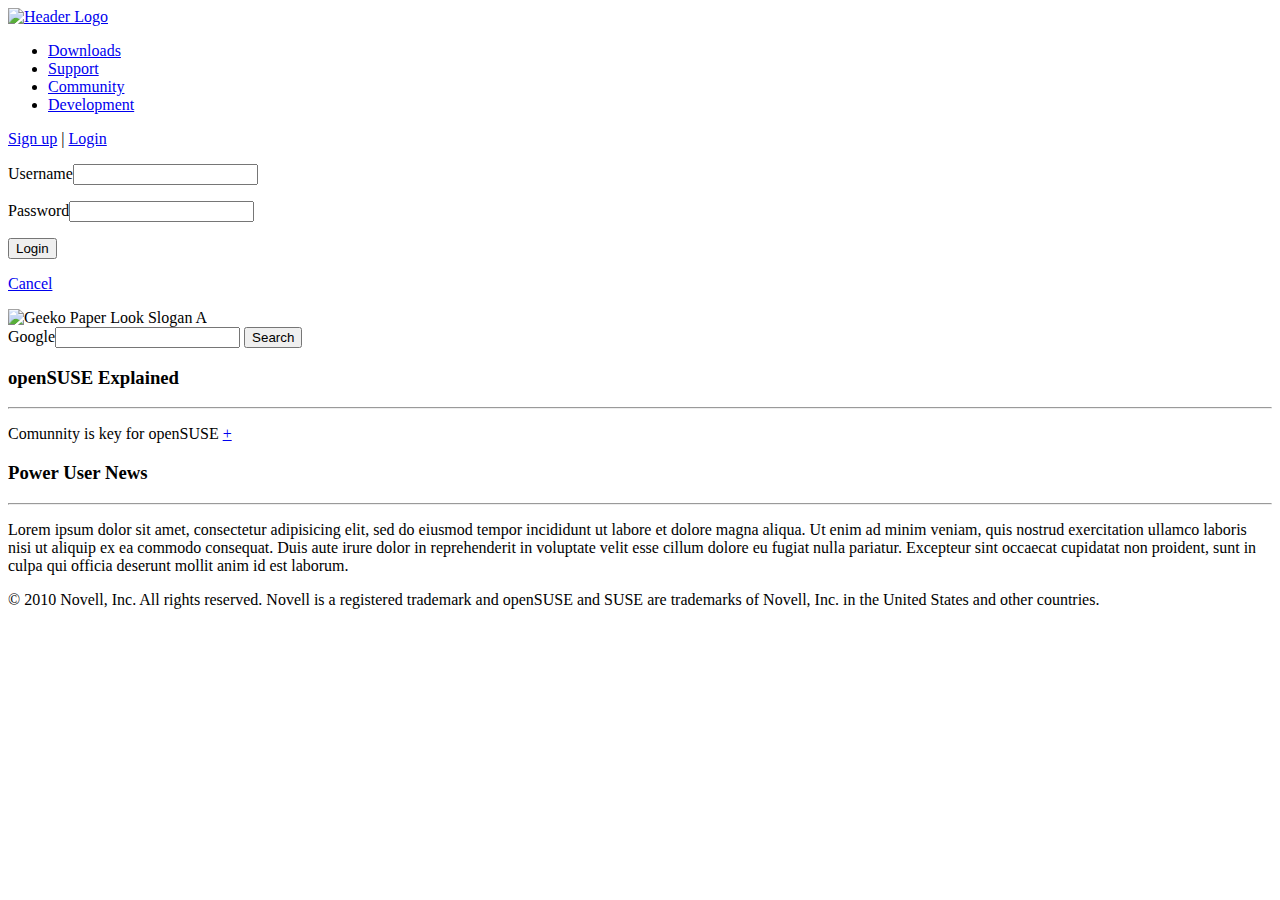
==== blank.html @ 0e1f990d "added quick hack" ====
<!DOCTYPE html PUBLIC "-//W3C//DTD XHTML 1.0 Strict//EN"
  "http://www.w3.org/TR/xhtml1/DTD/xhtml1-strict.dtd">

<html xmlns="http://www.w3.org/1999/xhtml" xml:lang="en" lang="en">
<head>
  <meta http-equiv="Content-Type" content="text/html; charset=utf-8"/>
  
  <link rel="stylesheet" href="css/style.css" type="text/css" media="screen" title="All" charset="utf-8" />
  <link rel="stylesheet" href="css_local/style.css" type="text/css" media="screen" charset="utf-8">
  
  
  <script src="js/jquery.js" type="text/javascript" charset="utf-8"></script>
  <script src="js/script.js" type="text/javascript" charset="utf-8"></script>
  <script src="js/l10n/global-navigation-data-en_US.js" type="text/javascript" charset="utf-8"></script>
  <script src="js/global-navigation.js" type="text/javascript" charset="utf-8"></script>
  
  
  <link rel="icon" type="image/png" href="http://static.opensuse.org/themes/bento/images/favicon.png" />
  <title>openSUSE.org - Mockup</title>
  
</head>

<body>
  
  <!-- Start: Header -->
  <div id="header">
    <div id="header-content" class="container_12">
      <a id="header-logo" href="#home"><img src="images/header-logo.png" width="46" height="26" alt="Header Logo" /></a>
      <ul id="global-navigation">
        <li id="item-downloads"><a href="http://opensuse.org/sitemap#downloads">Downloads</a></li>
        <li id="item-support"><a href="http://opensuse.org/sitemap#support">Support</a></li>
        <li id="item-community"><a href="http://opensuse.org/sitemap#community">Community</a></li>
        <li id="item-development"><a href="http://opensuse.org/sitemap#development">Development</a></li>
      </ul>
      <!-- 
      <form id="global-search-form" action="" method="post" accept-charset="utf-8">
        <label for="search">search</label>
        <input type="text" name="q" value="search" id="search" />
        <input type="submit" value="Search" class="hidden" accesskey="" />
      </form>
      -->
      
      <div id="login-wrapper" class=" omega">
        <a href="https://connect.opensuse.org/ICSLogin/?%22https://connect.opensuse.org//%22">Sign up</a> | <a id="login-trigger" href="#login">Login</a>

        <div id="login-form">
          <form action="index-extended_submit" method="get" accept-charset="utf-8">

            <p><label class="inlined" for="username">Username</label><input type="text" class="inline-text" name="username" value="" id="username" /></p>
            <p><label class="inlined" for="password">Password</label><input type="password" class="inline-text" name="password" value="" id="password" /></p>

            <p><input type="submit" value="Login" /></p>
            <p class="slim-footer"><a id="close-login" href="#cancel">Cancel</a></p>
          </form>
        </div>
      </div>
      
    </div>
  </div>
  <!-- End: Header -->

  <div id="subheader" class="container_16">

  </div>

  <!-- Start: Main Content Area -->
  <div id="content" class="container_16 content-wrapper">
    
   
    
    <div class="grid_16 alpha omega clearfix">
      
      <div class="grid_16 alpha omega row_18">

        <div id="google-search-wrapper">

          <!-- <img src="images_local/geeko-paper-look-slogan.png" width="477" height="240" alt="Geeko Paper Look Slogan"> -->
          <!-- <img src="images_local/geeko-paper-look-slogan.png" width="550" height="240" alt="Geeko Paper Look Slogan"> -->
          <img src="images_local/geeko-paper-look-slogan-a.png" width="434" height="240" alt="Geeko Paper Look Slogan A">
          
          
          <form id="start-page-google-search" action="http://www.google.com/search?" method="get" accept-charset="utf-8">
            <label for="google">Google</label><input type="text" name="q" value="" id="google">

            <input type="hidden" name="ie" value="utf8" id="ie">
            <input type="hidden" name="oe" value="utf8" id="oe">
            <input type="hidden" name="client" value="firefox-a" id="client">
            <input type="submit" value="Search">
          </form>
        </div>

      </div>
        
    </div>


    <!-- sibling-content: well, next sibling content. -->
    <div class="container_16">
      
      <div id="some_other_content" class="grid_8  alpha row_15">

        <style type="text/css" media="screen">
          #community {
            display: none;
          }
        </style>

        <script type="text/javascript" charset="utf-8">
          $(document).ready(function() {
            $('.open-links').click(function() {
              $('#community').toggle('fast');
              return false;
            });
            
          });
        </script>
        
        

        <h3>openSUSE Explained</h3>
        <hr>
        <p>Comunnity is key for openSUSE <a href="#" class="open-links" title="foo">+</a></p>
        <div id="community">
          <ul>
            <li>foo</li>
            <li>foo</li>
            <li>foo</li>
            <li>foo</li>          
          </ul>
        </div>
      </div>
      
      <!-- <div id="some_other_content" class="grid_4 box row_15">
        <div class="box-header"></div>
        
        <h3>Title</h3>
        <p>Some Content</p>
                
        <div class="box-footer">
          
        </div>
      </div> -->

      <div id="some_other_content" class="grid_8  alpha row_15">

        
        <h3>Power User News</h3>
        <hr>
        <p>Lorem ipsum dolor sit amet, consectetur adipisicing elit, sed do eiusmod tempor incididunt ut labore et dolore magna aliqua. Ut enim ad minim veniam, quis nostrud exercitation ullamco laboris nisi ut aliquip ex ea commodo consequat. Duis aute irure dolor in reprehenderit in voluptate velit esse cillum dolore eu fugiat nulla pariatur. Excepteur sint occaecat cupidatat non proident, sunt in culpa qui officia deserunt mollit anim id est laborum.</p>
        </div>
      </div>
      
      <!-- <div id="some_other_content" class="grid_4 box  omega row_15">
            <div class="box-header"></div>
            
            <h3>Title</h3>
            <p>Some Content</p>
                    
            <div class="box-footer">
              
            </div>
          </div> -->
      
    </div>
    <!--  End of sibling-content -->
    
    <!-- Note: this clears floating, set in previous elements -->
    <div class="clear"></div>

  </div>
  <!-- End: Main Content Area -->

  <!-- Start: Footer -->
  <div id="footer" class="container_16">
    <div id="footer-content" class="grid_16 column_4 clear-block">
      
    </div>
    <div id="footer-legal" class="border-top grid_16">
      <p>
        &copy; 2010 Novell, Inc. All rights reserved. Novell is a registered trademark and
        openSUSE and SUSE are trademarks of Novell, Inc. in the United States and other countries.
      </p>
    </div>
  </div>
  <!-- End: Footer -->
  
  
</body>
</html>
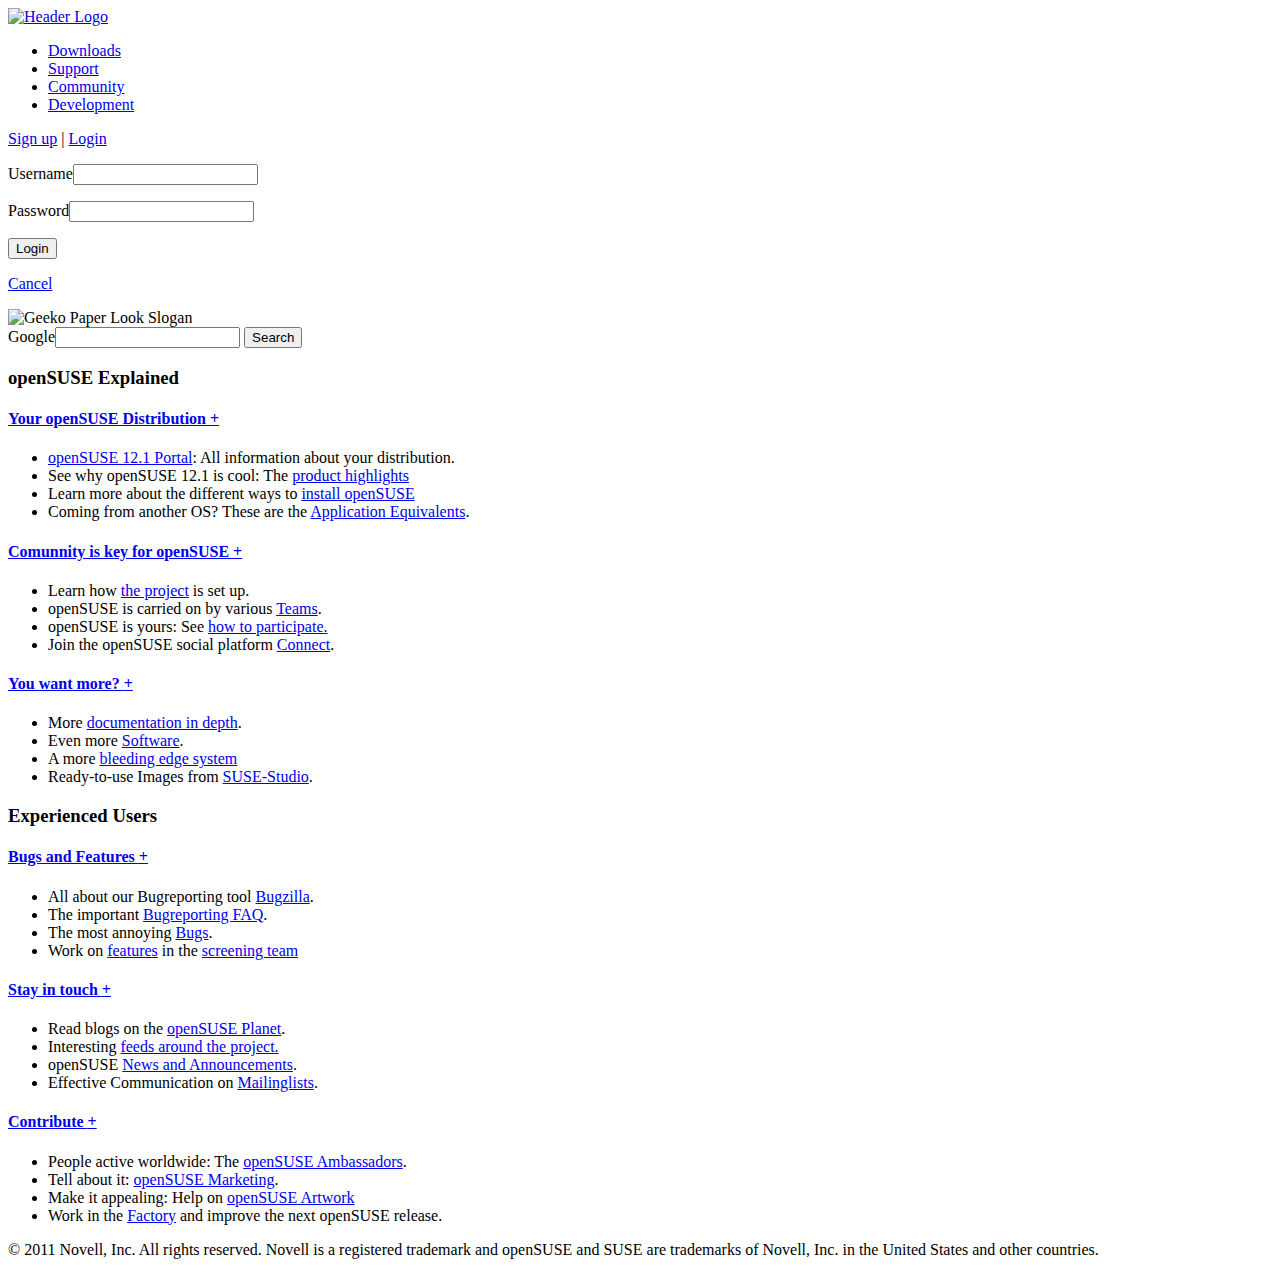
==== commit 439338d5: "Filled some content" ====
--- a/blank.html
+++ b/blank.html
@@ -1,23 +1,24 @@
-<!DOCTYPE html PUBLIC "-//W3C//DTD XHTML 1.0 Strict//EN"
-  "http://www.w3.org/TR/xhtml1/DTD/xhtml1-strict.dtd">
+<!DOCTYPE html>
+<html>
+<head>
 
-<html xmlns="http://www.w3.org/1999/xhtml" xml:lang="en" lang="en">
-<head>
-  <meta http-equiv="Content-Type" content="text/html; charset=utf-8"/>
+  <meta charset="utf-8">
   
-  <link rel="stylesheet" href="css/style.css" type="text/css" media="screen" title="All" charset="utf-8" />
-  <link rel="stylesheet" href="css_local/style.css" type="text/css" media="screen" charset="utf-8">
+  <link rel="stylesheet" href="css/style.css" type="text/css" media="screen" />
+  <link rel="stylesheet" href="css_local/style.css" type="text/css" media="screen">
+
+  <!-- TODO: 2011-10-27 Add modernizr later - http://www.modernizr.com/  -->
   
+  <link rel="icon" type="image/png" href="http://static.opensuse.org/themes/bento/images/favicon.png" />
+  <title>openSUSE.org - Mockup</title>
+ 
   
   <script src="js/jquery.js" type="text/javascript" charset="utf-8"></script>
   <script src="js/script.js" type="text/javascript" charset="utf-8"></script>
   <script src="js/l10n/global-navigation-data-en_US.js" type="text/javascript" charset="utf-8"></script>
   <script src="js/global-navigation.js" type="text/javascript" charset="utf-8"></script>
   
-  
-  <link rel="icon" type="image/png" href="http://static.opensuse.org/themes/bento/images/favicon.png" />
-  <title>openSUSE.org - Mockup</title>
-  
+  <script src="js_local/script.js" type="text/javascript" charset="utf-8"></script>
 </head>
 
 <body>
@@ -32,14 +33,7 @@
         <li id="item-community"><a href="http://opensuse.org/sitemap#community">Community</a></li>
         <li id="item-development"><a href="http://opensuse.org/sitemap#development">Development</a></li>
       </ul>
-      <!-- 
-      <form id="global-search-form" action="" method="post" accept-charset="utf-8">
-        <label for="search">search</label>
-        <input type="text" name="q" value="search" id="search" />
-        <input type="submit" value="Search" class="hidden" accesskey="" />
-      </form>
-      -->
-      
+
       <div id="login-wrapper" class=" omega">
         <a href="https://connect.opensuse.org/ICSLogin/?%22https://connect.opensuse.org//%22">Sign up</a> | <a id="login-trigger" href="#login">Login</a>
 
@@ -66,101 +60,110 @@
   <!-- Start: Main Content Area -->
   <div id="content" class="container_16 content-wrapper">
     
-   
-    
-    <div class="grid_16 alpha omega clearfix">
-      
-      <div class="grid_16 alpha omega row_18">
-
-        <div id="google-search-wrapper">
-
-          <!-- <img src="images_local/geeko-paper-look-slogan.png" width="477" height="240" alt="Geeko Paper Look Slogan"> -->
-          <!-- <img src="images_local/geeko-paper-look-slogan.png" width="550" height="240" alt="Geeko Paper Look Slogan"> -->
-          <img src="images_local/geeko-paper-look-slogan-a.png" width="434" height="240" alt="Geeko Paper Look Slogan A">
-          
-          
-          <form id="start-page-google-search" action="http://www.google.com/search?" method="get" accept-charset="utf-8">
-            <label for="google">Google</label><input type="text" name="q" value="" id="google">
-
-            <input type="hidden" name="ie" value="utf8" id="ie">
-            <input type="hidden" name="oe" value="utf8" id="oe">
-            <input type="hidden" name="client" value="firefox-a" id="client">
-            <input type="submit" value="Search">
-          </form>
-        </div>
-
+    <div class="grid_16 alpha omega clearfix row_18">
+      <div id="google-search-wrapper">
+        <img src="images_local/geeko-paper-look-slogan-a.png" width="434" height="240" alt="Geeko Paper Look Slogan">
+        <form id="start-page-google-search" action="http://www.google.com/search?" method="get" accept-charset="utf-8">
+          <label for="google">Google</label><input type="text" name="q" value="" id="google">
+          <input type="hidden" name="ie" value="utf8" id="ie">
+          <input type="hidden" name="oe" value="utf8" id="oe">
+          <input type="hidden" name="client" value="firefox-a" id="client">
+          <input type="submit" value="Search">
+        </form>
       </div>
-        
     </div>
 
 
-    <!-- sibling-content: well, next sibling content. -->
-    <div class="container_16">
+    <!-- == News Area ===================================================== -->
+    <div id="content-news" class="container_16">
       
-      <div id="some_other_content" class="grid_8  alpha row_15">
-
-        <style type="text/css" media="screen">
-          #community {
-            display: none;
-          }
-        </style>
-
-        <script type="text/javascript" charset="utf-8">
-          $(document).ready(function() {
-            $('.open-links').click(function() {
-              $('#community').toggle('fast');
-              return false;
-            });
-            
-          });
-        </script>
-        
+      
+      <!-- == 2nd Column ================================================ -->
+      <section id="col-1" class="grid_8 alpha row_15 info-col">
         
 
         <h3>openSUSE Explained</h3>
-        <hr>
-        <p>Comunnity is key for openSUSE <a href="#" class="open-links" title="foo">+</a></p>
-        <div id="community">
+	<article>
+          <h4><a href="#" class="toggle-sibling" title="foo">Your openSUSE Distribution <span>+</span></a></h4>
+          <div class="details-wrapper">
           <ul>
-            <li>foo</li>
-            <li>foo</li>
-            <li>foo</li>
-            <li>foo</li>          
-          </ul>
-        </div>
-      </div>
-      
-      <!-- <div id="some_other_content" class="grid_4 box row_15">
-        <div class="box-header"></div>
+            <li><a href="http://en.opensuse.org/Portal:12.1">openSUSE 12.1 Portal</a>: All information about your distribution.</li>
+            <li>See why openSUSE 12.1 is cool: The <a href="http://en.opensuse.org/Product_highlights">product highlights</a></li>
+	    <li>Learn more about the different ways to <a href="http://en.opensuse.org/Portal:Installation">install openSUSE</a></li>
+            <li>Coming from another OS? These are the <a href="http://en.opensuse.org/Application_equivalents">Application Equivalents</a>.</li>
+         </ul>
+         </div>
+       </article>
+
+        <article>
+          <h4><a href="#" class="toggle-sibling" title="foo">Comunnity is key for openSUSE <span>+</span></a></h4>
+          <div class="details-wrapper">
+            <ul>
+             <li>Learn how <a href="http://en.opensuse.org/Portal:Project">the project</a> is set up.</li>
+	     <li>openSUSE is carried on by various <a href="http://en.opensuse.org/Portal:Teams">Teams</a>.</li>
+             <li>openSUSE is yours: See <a href="http://en.opensuse.org/Portal:How_to_participate">how to participate.</a></li>
+	     <li>Join the openSUSE social platform <a href="http://connect.opensuse.org">Connect</a>.</li>
+            </ul>
+          </div>
+        </article>
         
-        <h3>Title</h3>
-        <p>Some Content</p>
-                
-        <div class="box-footer">
-          
-        </div>
-      </div> -->
+        <article>
+          <h4><a href="#" class="toggle-sibling" title="foo">You want more? <span>+</span></a></h4>
+          <div class="details-wrapper">
+            <ul>
+             <li>More <a href="http://doc.opensuse.org/">documentation in depth</a>.</li>
+	     <li>Even more <a href="http://software.opensuse.org">Software</a>.</li>
+             <li>A more <a href="http://en.opensuse.org/Portal:Tumbleweed">bleeding edge system</a></li>
+	     <li>Ready-to-use Images from <a href="http://susestudio.com">SUSE-Studio</a>.</li>
+            </ul>
+          </div>
+        </article>
 
-      <div id="some_other_content" class="grid_8  alpha row_15">
 
-        
-        <h3>Power User News</h3>
-        <hr>
-        <p>Lorem ipsum dolor sit amet, consectetur adipisicing elit, sed do eiusmod tempor incididunt ut labore et dolore magna aliqua. Ut enim ad minim veniam, quis nostrud exercitation ullamco laboris nisi ut aliquip ex ea commodo consequat. Duis aute irure dolor in reprehenderit in voluptate velit esse cillum dolore eu fugiat nulla pariatur. Excepteur sint occaecat cupidatat non proident, sunt in culpa qui officia deserunt mollit anim id est laborum.</p>
-        </div>
-      </div>
-      
-      <!-- <div id="some_other_content" class="grid_4 box  omega row_15">
-            <div class="box-header"></div>
-            
-            <h3>Title</h3>
-            <p>Some Content</p>
-                    
-            <div class="box-footer">
-              
-            </div>
-          </div> -->
-      
+      </section>
+
+      <!-- == 2nd Column ================================================ -->
+      <section id="col-2" class="grid_8 alpha row_15 info-col">
+
+        <h3>Experienced Users</h3>
+        <article>
+          <h4><a href="#" class="toggle-sibling" title="foo">Bugs and Features <span>+</span></a></h4>
+          <div class="details-wrapper">
+            <ul>
+             <li>All about our Bugreporting tool <a href="http://en.opensuse.org/Bugzilla/">Bugzilla</a>.</li>
+	     <li>The important <a href="http://en.opensuse.org/openSUSE:Bug_reporting_FAQ">Bugreporting FAQ</a>.</li>
+	     <li>The most annoying <a href="http://en.opensuse.org/openSUSE:Most_annoying_bugs_12.1_dev">Bugs</a>.</li> 
+	     <li>Work on <a href="http://features.opensuse.org">features</a> in the 
+                         <a href="http://en.opensuse.org/openSUSE:Openfate_screening">screening team</a></li>
+            </ul>
+          </div>
+        </article>
+
+        <article>
+          <h4><a href="#" class="toggle-sibling" title="foo">Stay in touch <span>+</span></a></h4>
+          <div class="details-wrapper">
+            <ul>
+             <li>Read blogs on the <a href="http://planetsuse.org">openSUSE Planet</a>.</li>
+	     <li>Interesting <a href="https://hermes.opensuse.org/feeds">feeds around the project.</a></li>
+	     <li>openSUSE <a href="http://news.opensuse.org">News and Announcements</a>.</li>
+	     <li>Effective Communication on <a href="http://en.opensuse.org/openSUSE:Mailing_lists">Mailinglists</a>.</li>
+            </ul>
+          </div>
+        </article>
+
+        <article>
+          <h4><a href="#" class="toggle-sibling" title="foo">Contribute <span>+</span></a></h4>
+          <div class="details-wrapper">
+            <ul>
+             <li>People active worldwide: The <a href="http://en.opensuse.org/openSUSE:Ambassadors">openSUSE Ambassadors</a>.</li>
+	     <li>Tell about it: <a href="http://en.opensuse.org/openSUSE:Marketing">openSUSE Marketing</a>.</li>
+             <li>Make it appealing: Help on <a href="http://en.opensuse.org/Portal:Artwork">openSUSE Artwork</a></li>
+	     <li>Work in the <a href="http://en.opensuse.org/Portal:Factory">Factory</a> and improve the next openSUSE release.</li>
+	
+            </ul>
+          </div>
+        </article>
+      </section>
     </div>
     <!--  End of sibling-content -->
     
@@ -177,13 +180,12 @@
     </div>
     <div id="footer-legal" class="border-top grid_16">
       <p>
-        &copy; 2010 Novell, Inc. All rights reserved. Novell is a registered trademark and
+        &copy; 2011 Novell, Inc. All rights reserved. Novell is a registered trademark and
         openSUSE and SUSE are trademarks of Novell, Inc. in the United States and other countries.
       </p>
     </div>
   </div>
   <!-- End: Footer -->
   
-  
 </body>
 </html>
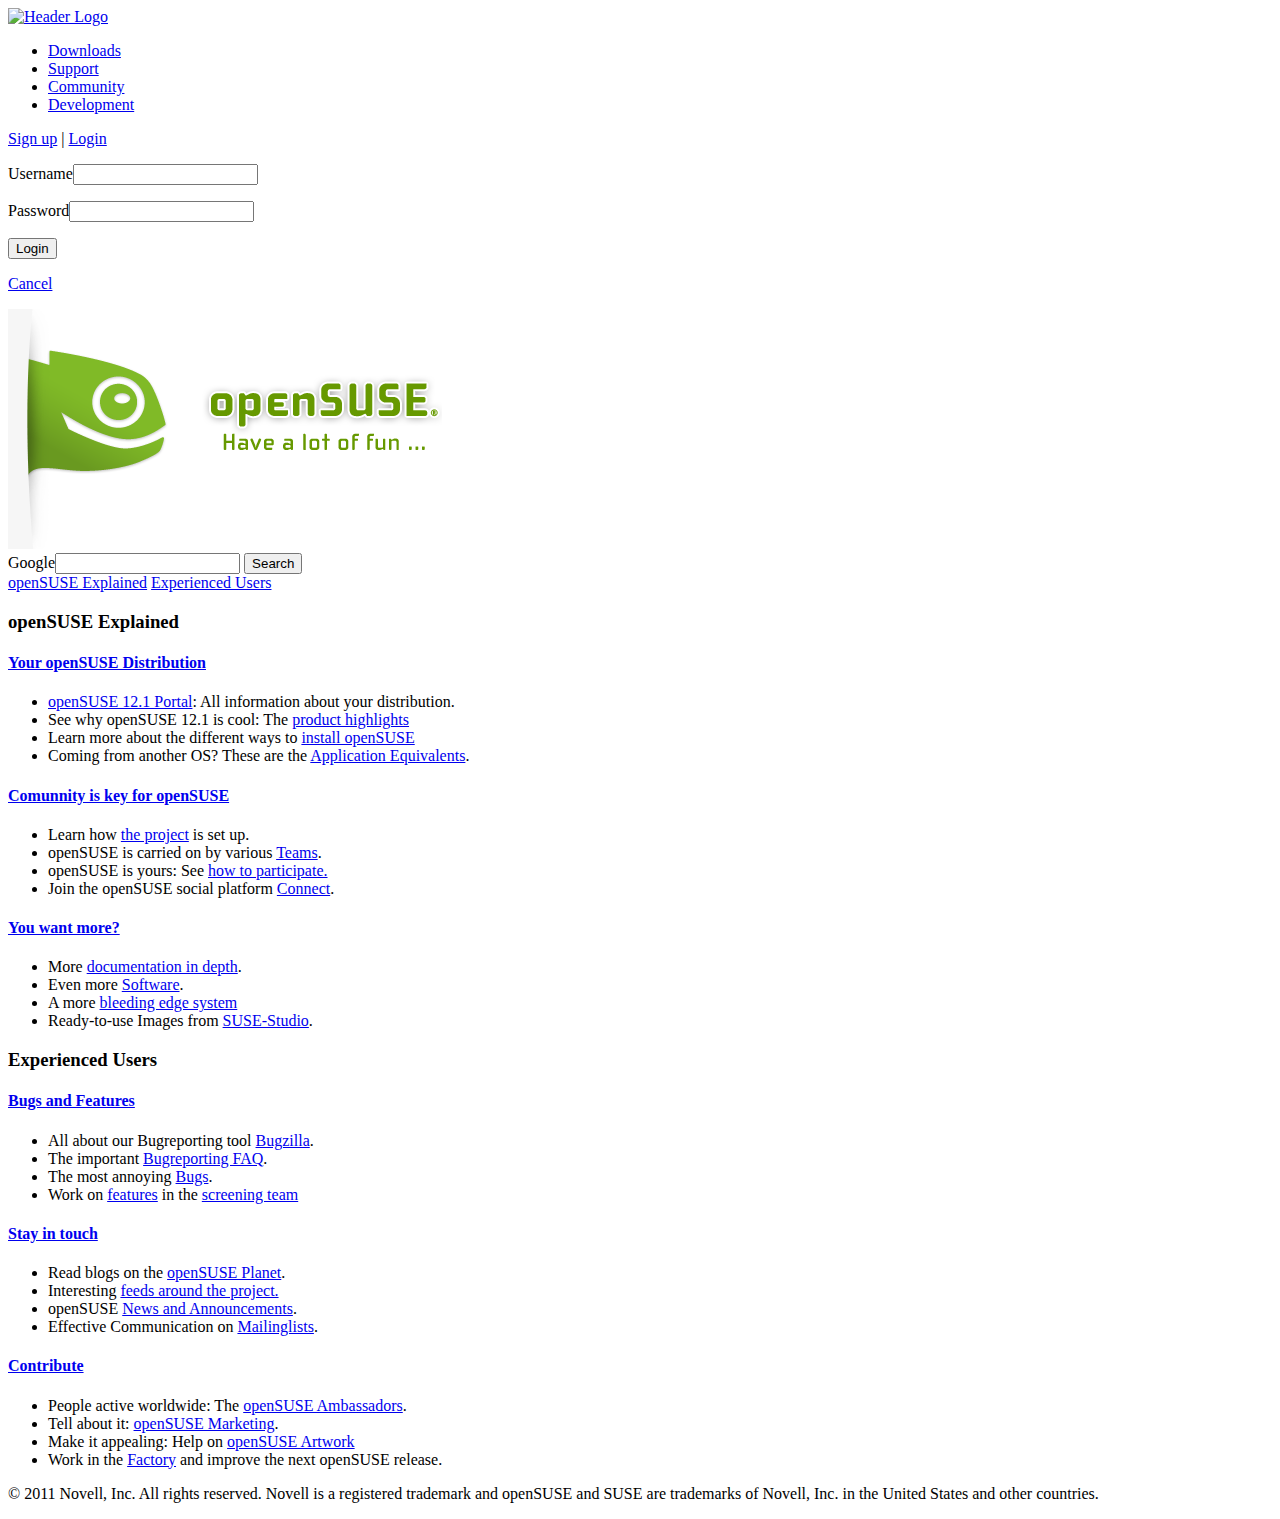
==== commit d138a170: "Added missing jquery file" ====
--- a/blank.html
+++ b/blank.html
@@ -19,6 +19,13 @@
   <script src="js/global-navigation.js" type="text/javascript" charset="utf-8"></script>
   
   <script src="js_local/script.js" type="text/javascript" charset="utf-8"></script>
+  <!-- localization of the page -->
+  <script src="js_local/jquery.loc.js" type="application/x-javascript" charset="utf-8"></script>
+  <script type="application/x-javascript" charset="utf-8">
+     $(function() {
+        $('html').localizeFromBrowserLanguage();
+     });
+  </script>
 </head>
 
 <body>
@@ -72,49 +79,56 @@
         </form>
       </div>
     </div>
-
+    
+    <!-- Note: this clears floating, set in previous elements -->
+    <div class="clear"></div>
 
     <!-- == News Area ===================================================== -->
     <div id="content-news" class="container_16">
       
+      <div id="info-trigger-wrapper" class="grid_8">
+        <a id="info1-trigger" class="info-trigger" href="#">openSUSE Explained</a>
+        <a id="info2-trigger" class="info-trigger" href="#">Experienced Users</a>
+      </div>
       
       <!-- == 2nd Column ================================================ -->
-      <section id="col-1" class="grid_8 alpha row_15 info-col">
+      <section id="col-1" class="grid_8 row_15 info-col">
         
-
-        <h3>openSUSE Explained</h3>
-	<article>
-          <h4><a href="#" class="toggle-sibling" title="foo">Your openSUSE Distribution <span>+</span></a></h4>
+        <h3>openSUSE Explained <span class="iconic lightbulb"></span></h3>
+        <article>
+          <h4><a href="#" class="toggle-sibling" title="foo">Your openSUSE Distribution  <span class="iconic plus"></span></a></h4>
           <div class="details-wrapper">
           <ul>
             <li><a href="http://en.opensuse.org/Portal:12.1">openSUSE 12.1 Portal</a>: All information about your distribution.</li>
             <li>See why openSUSE 12.1 is cool: The <a href="http://en.opensuse.org/Product_highlights">product highlights</a></li>
-	    <li>Learn more about the different ways to <a href="http://en.opensuse.org/Portal:Installation">install openSUSE</a></li>
+            <li>Learn more about the different ways to <a href="http://en.opensuse.org/Portal:Installation">install openSUSE</a></li>
             <li>Coming from another OS? These are the <a href="http://en.opensuse.org/Application_equivalents">Application Equivalents</a>.</li>
          </ul>
          </div>
        </article>
-
-        <article>
-          <h4><a href="#" class="toggle-sibling" title="foo">Comunnity is key for openSUSE <span>+</span></a></h4>
+       
+        <article>
+          <h4><a href="#" class="toggle-sibling" title="">Comunnity is key for openSUSE <span class="iconic plus"></span></a></h4>
           <div class="details-wrapper">
             <ul>
              <li>Learn how <a href="http://en.opensuse.org/Portal:Project">the project</a> is set up.</li>
-	     <li>openSUSE is carried on by various <a href="http://en.opensuse.org/Portal:Teams">Teams</a>.</li>
+             <li>openSUSE is carried on by various <a href="http://en.opensuse.org/Portal:Teams">Teams</a>.</li>
              <li>openSUSE is yours: See <a href="http://en.opensuse.org/Portal:How_to_participate">how to participate.</a></li>
-	     <li>Join the openSUSE social platform <a href="http://connect.opensuse.org">Connect</a>.</li>
+             <li>Join the openSUSE social platform <a href="http://connect.opensuse.org">Connect</a>.</li>
             </ul>
           </div>
         </article>
         
         <article>
-          <h4><a href="#" class="toggle-sibling" title="foo">You want more? <span>+</span></a></h4>
+
+          <h4><a href="#" class="toggle-sibling" title="">You want more?  <span class="iconic plus"></span></a></h4>
+
           <div class="details-wrapper">
             <ul>
              <li>More <a href="http://doc.opensuse.org/">documentation in depth</a>.</li>
-	     <li>Even more <a href="http://software.opensuse.org">Software</a>.</li>
+             <li>Even more <a href="http://software.opensuse.org">Software</a>.</li>
              <li>A more <a href="http://en.opensuse.org/Portal:Tumbleweed">bleeding edge system</a></li>
-	     <li>Ready-to-use Images from <a href="http://susestudio.com">SUSE-Studio</a>.</li>
+             <li>Ready-to-use Images from <a href="http://susestudio.com">SUSE-Studio</a>.</li>
             </ul>
           </div>
         </article>
@@ -125,41 +139,41 @@
       <!-- == 2nd Column ================================================ -->
       <section id="col-2" class="grid_8 alpha row_15 info-col">
 
-        <h3>Experienced Users</h3>
-        <article>
-          <h4><a href="#" class="toggle-sibling" title="foo">Bugs and Features <span>+</span></a></h4>
+        <h3>Experienced Users <span class="iconic cog"></h3>
+        <article>
+          <h4><a href="#" class="toggle-sibling" title="">Bugs and Features  <span class="iconic plus"></span></a></h4>
           <div class="details-wrapper">
             <ul>
              <li>All about our Bugreporting tool <a href="http://en.opensuse.org/Bugzilla/">Bugzilla</a>.</li>
-	     <li>The important <a href="http://en.opensuse.org/openSUSE:Bug_reporting_FAQ">Bugreporting FAQ</a>.</li>
-	     <li>The most annoying <a href="http://en.opensuse.org/openSUSE:Most_annoying_bugs_12.1_dev">Bugs</a>.</li> 
-	     <li>Work on <a href="http://features.opensuse.org">features</a> in the 
-                         <a href="http://en.opensuse.org/openSUSE:Openfate_screening">screening team</a></li>
-            </ul>
-          </div>
-        </article>
-
-        <article>
-          <h4><a href="#" class="toggle-sibling" title="foo">Stay in touch <span>+</span></a></h4>
+             <li>The important <a href="http://en.opensuse.org/openSUSE:Bug_reporting_FAQ">Bugreporting FAQ</a>.</li>
+             <li>The most annoying <a href="http://en.opensuse.org/openSUSE:Most_annoying_bugs_12.1_dev">Bugs</a>.</li> 
+             <li>Work on <a href="http://features.opensuse.org">features</a> in the <a href="http://en.opensuse.org/openSUSE:Openfate_screening">screening team</a></li>
+            </ul>
+          </div>
+        </article>
+
+
+        <article>
+          <h4><a href="#" class="toggle-sibling" title="foo">Stay in touch  <span class="iconic plus"></span></a></h4>
           <div class="details-wrapper">
             <ul>
              <li>Read blogs on the <a href="http://planetsuse.org">openSUSE Planet</a>.</li>
-	     <li>Interesting <a href="https://hermes.opensuse.org/feeds">feeds around the project.</a></li>
-	     <li>openSUSE <a href="http://news.opensuse.org">News and Announcements</a>.</li>
-	     <li>Effective Communication on <a href="http://en.opensuse.org/openSUSE:Mailing_lists">Mailinglists</a>.</li>
-            </ul>
-          </div>
-        </article>
-
-        <article>
-          <h4><a href="#" class="toggle-sibling" title="foo">Contribute <span>+</span></a></h4>
+             <li>Interesting <a href="https://hermes.opensuse.org/feeds">feeds around the project.</a></li>
+             <li>openSUSE <a href="http://news.opensuse.org">News and Announcements</a>.</li>
+             <li>Effective Communication on <a href="http://en.opensuse.org/openSUSE:Mailing_lists">Mailinglists</a>.</li>
+            </ul>
+          </div>
+        </article>
+
+        <article>
+          <h4><a href="#" class="toggle-sibling" title="foo">Contribute  <span class="iconic plus"></span></a></h4>
           <div class="details-wrapper">
             <ul>
              <li>People active worldwide: The <a href="http://en.opensuse.org/openSUSE:Ambassadors">openSUSE Ambassadors</a>.</li>
-	     <li>Tell about it: <a href="http://en.opensuse.org/openSUSE:Marketing">openSUSE Marketing</a>.</li>
+       <li>Tell about it: <a href="http://en.opensuse.org/openSUSE:Marketing">openSUSE Marketing</a>.</li>
              <li>Make it appealing: Help on <a href="http://en.opensuse.org/Portal:Artwork">openSUSE Artwork</a></li>
-	     <li>Work in the <a href="http://en.opensuse.org/Portal:Factory">Factory</a> and improve the next openSUSE release.</li>
-	
+       <li>Work in the <a href="http://en.opensuse.org/Portal:Factory">Factory</a> and improve the next openSUSE release.</li>
+  
             </ul>
           </div>
         </article>
